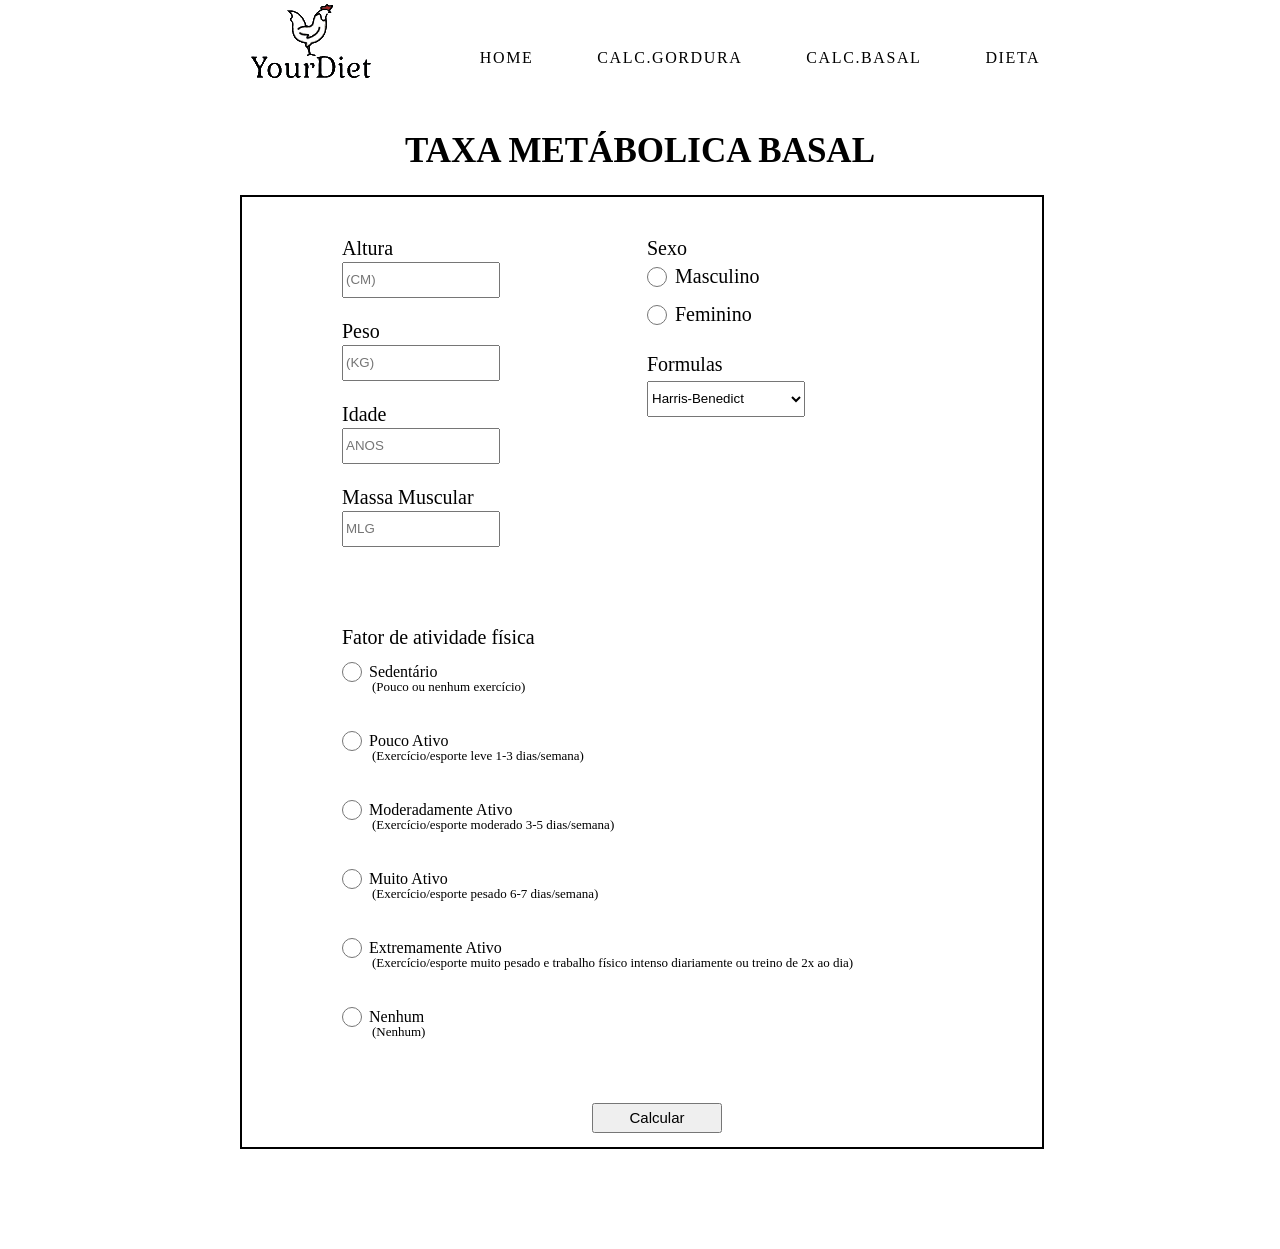
==== basal.html @ c31c240d "teste" ====
<!DOCTYPE html>
<html lang="en">

<head>
  <meta charset="UTF-8">
  <meta http-equiv="X-UA-Compatible" content="IE=edge">
  <meta name="viewport" content="width=device-width, initial-scale=1.0">
  <link rel="stylesheet" href="css/style.css">
  <title>Basal</title>
</head>

<body>
  <header>
    <div class="menu">
      <div class="logo"><img src="./imgs/frango.png" alt=""></div>
      <div class="opcoes">
        <nav>
          <ul>
            <li><a href="index.html">Home</a></li>
            <li><a href="gordura.html">Calc.Gordura</a> </li>
            <li><a href="basal.html">Calc.Basal</a></li>
            <li><a href="dieta.html">Dieta</a> </li>
          </ul>
        </nav>
      </div>
    </div>
  </header>
  <h1>Taxa metábolica basal</h1>
  <div class="form">
    <form id="form-id">
      <div class="form-basal">
        <label for="altura">Altura</label>
        <input type="text" id="altura" name="altura" value="" placeholder="(CM)">
        <label for="peso">Peso</label>
        <input type="text" id="peso" name="peso" value="" placeholder="(KG)">
        <label for="idade">Idade</label>
        <input type="text" id="idade" name="idade" value="" placeholder="ANOS">
        <label for="massa-livre">Massa Muscular</label>
        <input type="text" id="massa-livre" name="massa-livre" placeholder="MLG">
      </div>
      <div class="info-sexo">
        <p>Sexo</p>
        <div class="masculino">
          <input type="radio" id="masculino" name="sexo" value="masculino">
          <label for="masculino">Masculino</label>
        </div>
        <div class="feminino">
          <input type="radio" id="feminino" name="sexo" value="feminino">
          <label for="feminino">Feminino</label>
        </div>
      </div>
      <div class="info-03">
        <h3>Fator de atividade física</h3>
        <input type="radio" id="sedentario" name="atividade" value="sedentario">
        <label for="sedentario">Sedentário</label>
        <p>(Pouco ou nenhum exercício)</p>
        <input type="radio" id="pouco" name="atividade" value="pouco">
        <label for="pouco">Pouco Ativo</label>
        <p>(Exercício/esporte leve 1-3 dias/semana)</p>
        <input type="radio" id="moderado" name="atividade" value="moderado">
        <label for="moderao">Moderadamente Ativo</label>
        <p>(Exercício/esporte moderado 3-5 dias/semana)</p>
        <input type="radio" id="muito" name="atividade" value="muito">
        <label for="muito">Muito Ativo</label>
        <p>(Exercício/esporte pesado 6-7 dias/semana)</p>
        <input type="radio" id="extremamente" name="atividade" value="extremamente">
        <label for="extremamente">Extremamente Ativo</label>
        <p>(Exercício/esporte muito pesado e trabalho físico intenso diariamente ou treino de 2x ao dia)</p>
        <input type="radio" id="nenhum" name="atividade" value="nenhum">
        <label for="nenhum">Nenhum</label>
        <p>(Nenhum)</p>
      </div>

      <div class="botao-basal">
        <button class="botao1" onclick="enviar()">Calcular</button>
      </div>

      <div class="escolha-formula">
        <label for="formula">Formulas</label>
        <select name="formula" id="formula">
          <option value="harris">Harris-Benedict</option>
          <option value="fao-oms">FAO/OMS</option>
          <option value="mifflin">Mifflin-St Jeor</option>
          <option value="cunningham">Cunningham</option>
          <option value="tinsleymlg">Tinsley(MLG)</option>
          <option value="tinsleyp">Tinsley(P)</option>
        </select>
      </div>

    </form>
  </div>

  <div class="resultado">
    <h1 id="resultado-gasto"></h1>
    <h1 class="kcaldia">KCAL/DIA</h1>
  </div>

  <div class="footer">


  </div>
  <script src="js/script.js"></script>
</body>

</html>
---- css/style.css ----
body {
  margin: 0px;
  padding: 0px;
  background-color: #ffffff;
  display: grid;
  grid-template-columns: 1fr minmax(300px, 800px) 1fr
}

header {
  grid-column: 1/4;
  background-color: #fff;

}

.opcoes li a {
  text-decoration: none;
  color: #000000;
  font-size: 16px;
  padding: 5px 5px;
  margin-left: 25px;
  margin-right: 25px;
  font: monospace;
  text-transform: uppercase;
  letter-spacing: .1em;
  display: inline-block;
}

.menu {
  margin-top: 8px;

  display: flex;
  align-items: center;
  justify-content: center;
  height: 100px;
}

.menu li {
  display: inline;
  position: relative;

}

.menu ul {
  margin-top: 10px;
  margin-bottom: 10px;
  text-align: center;
  position: relative;
}

h1 {
  grid-column: 2/3;
  text-align: center;
  font-size: 35px;
  font: monospace;
  text-transform: uppercase;
}

.form {
  grid-column: 2/3;
  position: relative;
  background-color: #ffffff;
  border: 2px solid black;
  width: 100%;
  height: 950px;
}


.info-sexo {
  font-size: 20px;
  width: 200px;
  position: relative;
  top: 40px;
  left: 400px;
}

.info-sexo input {
  position: relative;
  display: inline;
  width: 20px;
  height: 20px;
  top: 4px;
  cursor: pointer;
}

.info-sexo p {
  margin-top: 0px;
  margin-bottom: 0px;
  margin-left: 5px
}

.masculino {
  margin-bottom: 10px;

}

.info-03 {
  position: relative;
  top: 320px;
  left: 100px;
}

.info-03 p {
  font-size: 13px;
  position: relative;
  left: 30px;
  bottom: 30px;
}

.info-03 h3 {
  font-size: 20px;
  font-weight: normal
}

.info-03 input {
  width: 20px;
  height: 20px;
  position: relative;
  bottom: 10px;
  right: 5px;
  cursor: pointer;
}

.info-03 label {
  position: relative;
  bottom: 15px;
  right: 5px;
}

button {
  width: 130px;
  height: 30px;
  top: 250px;
  left: 350px;
  cursor: pointer;
  font-size: 15px;
}

.resultado {
  position: relative;
  width: 100px;
  height: 40px;
  top: 250px;
  left: -300px;
}

.kcaldia {
  display: none;
}

.resultado h1 {
  font-size: 50px;
  position: relative;
}

.mostrar h1 {
  position: relative;
  bottom: 30px;
  right: 65px;
}

.mostrar {
  position: relative;
  bottom: 30px;
  right: 65px;
}

.escolha-formula {
  font-size: 20px;
  width: 200px;
  position: relative;
  bottom: 700px;
  left: 400px;
}

.escolha-formula select#formula {
  width: 158px;
  height: 36px;
  position: relative;
  bottom: 75px;
  left: 5px;
}

.escolha-formula label {
  position: relative;
  left: 5px;
  font-size: 20px;
  cursor: pointer;
  bottom: 80px;
}

.footer {
  width: 100%;
  height: 100px;
  grid-column: 2/3;
}

.div-gordura {
  position: relative;
  left: 200px;
  top: -20px;

}

#resultado-gordura {
  position: relative;
  right: 130px;
  top: 65px;
}

#resultado-mlg {
  position: relative;
  right: 130px;
}

.div-gordura {
  display: none;
}

.mostrar-2 {
  position: relative;
  left: 400px;
  bottom: 500px;
  width: 330px;
}

#kg-mlg {
  position: relative;
  bottom: 64px;
  right: 35px;
}

.botao {
  width: 130px;
  height: 30px;
  margin-top: 500px;
  margin-left: 350px;
}

.form-dieta {
  display: grid;
  width: 30%;
  height: 150px;
  margin-left: 100px;
  margin-top: 40px;
  margin-right: 0px;
  position: absolute;

}

.form-dieta label {
  position: relative;
  font-size: 20px;
  height: 30px;
  margin-bottom: 5px;


}

.form-dieta input {
  position: relative;
  width: 150px;
  height: 30px;
  bottom: 10px;
  margin-bottom: 12px;

}

.form-basal {
  display: grid;
  width: 30%;
  height: 150px;
  margin-left: 100px;
  margin-top: 40px;
  margin-right: 0px;
  position: absolute;

}

.form-basal label {
  position: relative;
  font-size: 20px;
  height: 30px;
  margin-bottom: 5px;


}

.form-basal input {
  position: relative;
  width: 150px;
  height: 30px;
  bottom: 10px;
  margin-bottom: 12px;

}

.form-gordura {
  display: grid;
  width: 30%;
  height: 150px;
  margin-left: 100px;
  margin-top: 40px;
  margin-right: 0px;
  position: absolute;

}

.form-gordura label {
  position: relative;
  font-size: 20px;
  height: 30px;
  margin-bottom: 5px;


}

.form-gordura input {
  position: relative;
  width: 150px;
  height: 30px;
  bottom: 10px;
  margin-bottom: 12px;

}

.escolha-objetivo {
  font-size: 20px;
  width: 200px;
  position: relative;
  margin-left: 100px;
  top: 210px;

}

.escolha-objetivo select#objetivo {
  width: 158px;
  height: 36px;
  position: relative;

}

.escolha-objetivo label {
  position: relative;
  bottom: 3px;
  font-size: 20px;
  cursor: pointer;

}

.escolha-estado {
  position: relative;
  top: 210px;
  left: 100px;
  display: grid;
  width: 200px;
  height: 200px;
}

.escolha-estado h3 {
  font-size: 20px;
  font-weight: normal
}

.escolha-estado input {
  width: 20px;
  height: 20px;
  position: relative;
  bottom: 22px;
  cursor: pointer;
  right: 5px;
}

.escolha-estado label {
  position: relative;
  left: 25px;
}

.bloco-1 {
  width: 150px;
  height: 32px;
  border: 1px solid #767676;
  padding: 1px 2px;
  position: relative;
  bottom: 1px;
  margin-bottom: -2px;

}

.bloco-2 {
  width: 150px;
  height: 32px;
  border: 1px solid #767676;
  padding: 1px 2px;
  position: relative;
  bottom: 1px;
  margin-bottom: -1px;
}

.bloco-3 {
  width: 150px;
  height: 32px;
  border: 1px solid #767676;
  padding: 1px 2px;
}

.recomendacao {
  display: grid;
  width: 30%;
  height: 150px;
  margin-top: 40px;
  margin-right: 0px;
  float: right;
  position: relative;
  bottom: 562px;
}

.recomendacao p {
  font-size: 20px;
  padding: 0px;
  margin-bottom: 3px;
  margin-top: 23px;
}

.resultados {
  width: 200px;
  height: 250px;
  float: right;
  position: relative;

  bottom: 507px;
  left: 180px;

}

.botao1 {
  margin-left: 350px;
  margin-top: 340px;
}

.resultados h1 {
  padding: 10px;
}

.botao2 {
  margin-top: 250px;
  margin-left: 350px;
}

.resultados p {
  font-size: 20px;
  font-weight: bold;
  position: relative;
  bottom: 40px;
  left: 100px;

}

.total {
  width: 250px;
  height: 50px;
  position: relative;
  bottom: 220px;
  left: 510px;

}

.total h1 {
  text-align: center;
  align-items: center;
}
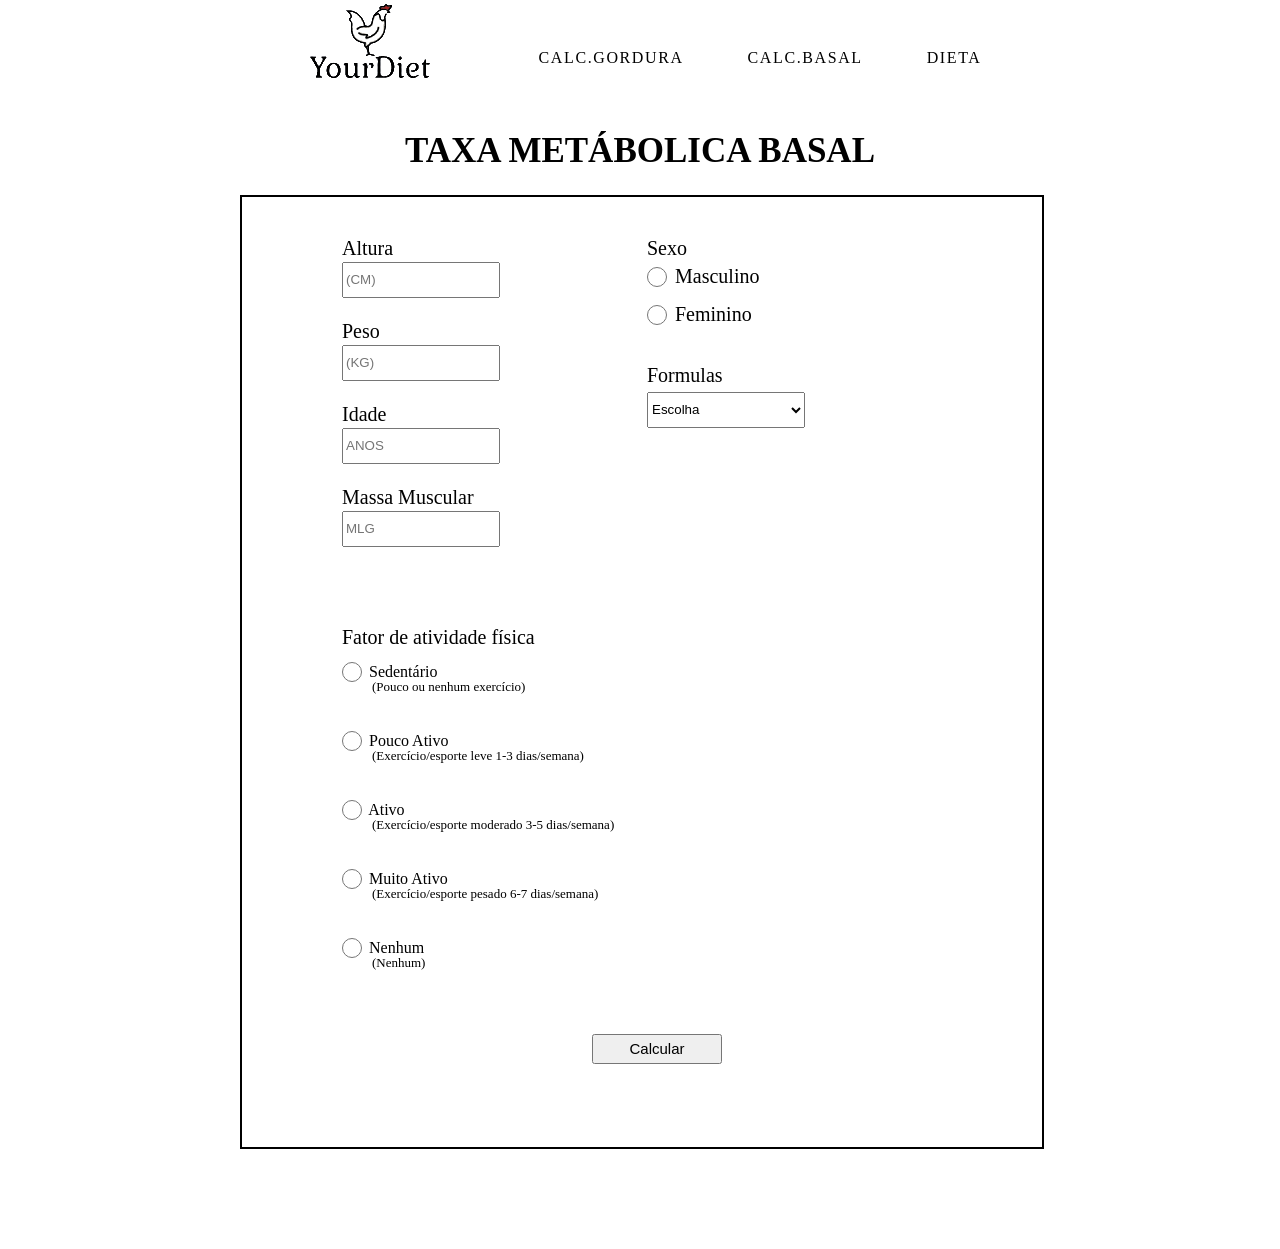
==== commit 504bb139: "teste" ====
--- a/basal.html
+++ b/basal.html
@@ -5,18 +5,17 @@
   <meta charset="UTF-8">
   <meta http-equiv="X-UA-Compatible" content="IE=edge">
   <meta name="viewport" content="width=device-width, initial-scale=1.0">
-  <link rel="stylesheet" href="css/style.css">
+  <link rel="stylesheet" href="../css/style.css">
   <title>Basal</title>
 </head>
 
 <body>
   <header>
     <div class="menu">
-      <div class="logo"><img src="./imgs/frango.png" alt=""></div>
+      <div class="logo"><img src="../imgs/frango.png" alt=""></div>
       <div class="opcoes">
         <nav>
           <ul>
-            <li><a href="index.html">Home</a></li>
             <li><a href="gordura.html">Calc.Gordura</a> </li>
             <li><a href="basal.html">Calc.Basal</a></li>
             <li><a href="dieta.html">Dieta</a> </li>
@@ -30,22 +29,22 @@
     <form id="form-id">
       <div class="form-basal">
         <label for="altura">Altura</label>
-        <input type="text" id="altura" name="altura" value="" placeholder="(CM)">
+        <input type="text" id="altura" name="altura" value="" placeholder="(CM)" required>
         <label for="peso">Peso</label>
-        <input type="text" id="peso" name="peso" value="" placeholder="(KG)">
+        <input type="text" id="peso" name="peso" value="" placeholder="(KG)" required>
         <label for="idade">Idade</label>
-        <input type="text" id="idade" name="idade" value="" placeholder="ANOS">
+        <input type="text" id="idade" name="idade" value="" placeholder="ANOS" required>
         <label for="massa-livre">Massa Muscular</label>
-        <input type="text" id="massa-livre" name="massa-livre" placeholder="MLG">
+        <input type="text" id="massa-livre" name="massa-livre" placeholder="MLG" required>
       </div>
       <div class="info-sexo">
         <p>Sexo</p>
         <div class="masculino">
-          <input type="radio" id="masculino" name="sexo" value="masculino">
+          <input type="radio" id="masculino" name="sexo" value="masculino" required>
           <label for="masculino">Masculino</label>
         </div>
         <div class="feminino">
-          <input type="radio" id="feminino" name="sexo" value="feminino">
+          <input type="radio" id="feminino" name="sexo" value="feminino" required>
           <label for="feminino">Feminino</label>
         </div>
       </div>
@@ -58,32 +57,28 @@
         <label for="pouco">Pouco Ativo</label>
         <p>(Exercício/esporte leve 1-3 dias/semana)</p>
         <input type="radio" id="moderado" name="atividade" value="moderado">
-        <label for="moderao">Moderadamente Ativo</label>
+        <label for="moderao">Ativo</label>
         <p>(Exercício/esporte moderado 3-5 dias/semana)</p>
         <input type="radio" id="muito" name="atividade" value="muito">
         <label for="muito">Muito Ativo</label>
         <p>(Exercício/esporte pesado 6-7 dias/semana)</p>
-        <input type="radio" id="extremamente" name="atividade" value="extremamente">
-        <label for="extremamente">Extremamente Ativo</label>
-        <p>(Exercício/esporte muito pesado e trabalho físico intenso diariamente ou treino de 2x ao dia)</p>
         <input type="radio" id="nenhum" name="atividade" value="nenhum">
         <label for="nenhum">Nenhum</label>
         <p>(Nenhum)</p>
       </div>
 
       <div class="botao-basal">
-        <button class="botao1" onclick="enviar()">Calcular</button>
+        <button class="botao1" onclick="enviarBasal()">Calcular</button>
       </div>
 
       <div class="escolha-formula">
         <label for="formula">Formulas</label>
-        <select name="formula" id="formula">
+        <select name="formula" id="formula" required>
+          <option value="">Escolha</option>
           <option value="harris">Harris-Benedict</option>
-          <option value="fao-oms">FAO/OMS</option>
           <option value="mifflin">Mifflin-St Jeor</option>
           <option value="cunningham">Cunningham</option>
-          <option value="tinsleymlg">Tinsley(MLG)</option>
-          <option value="tinsleyp">Tinsley(P)</option>
+
         </select>
       </div>
 
@@ -99,7 +94,7 @@
 
 
   </div>
-  <script src="js/script.js"></script>
+  <script src="script.js"></script>
 </body>
 
 </html>
--- a/css/style.css
+++ b/css/style.css
@@ -5,6 +5,7 @@
   display: grid;
   grid-template-columns: 1fr minmax(300px, 800px) 1fr
 }
+
 
 header {
   grid-column: 1/4;
@@ -168,7 +169,7 @@
   font-size: 20px;
   width: 200px;
   position: relative;
-  bottom: 700px;
+  bottom: 620px;
   left: 400px;
 }
 
@@ -222,6 +223,7 @@
   bottom: 500px;
   width: 330px;
 }
+
 
 #kg-mlg {
   position: relative;
